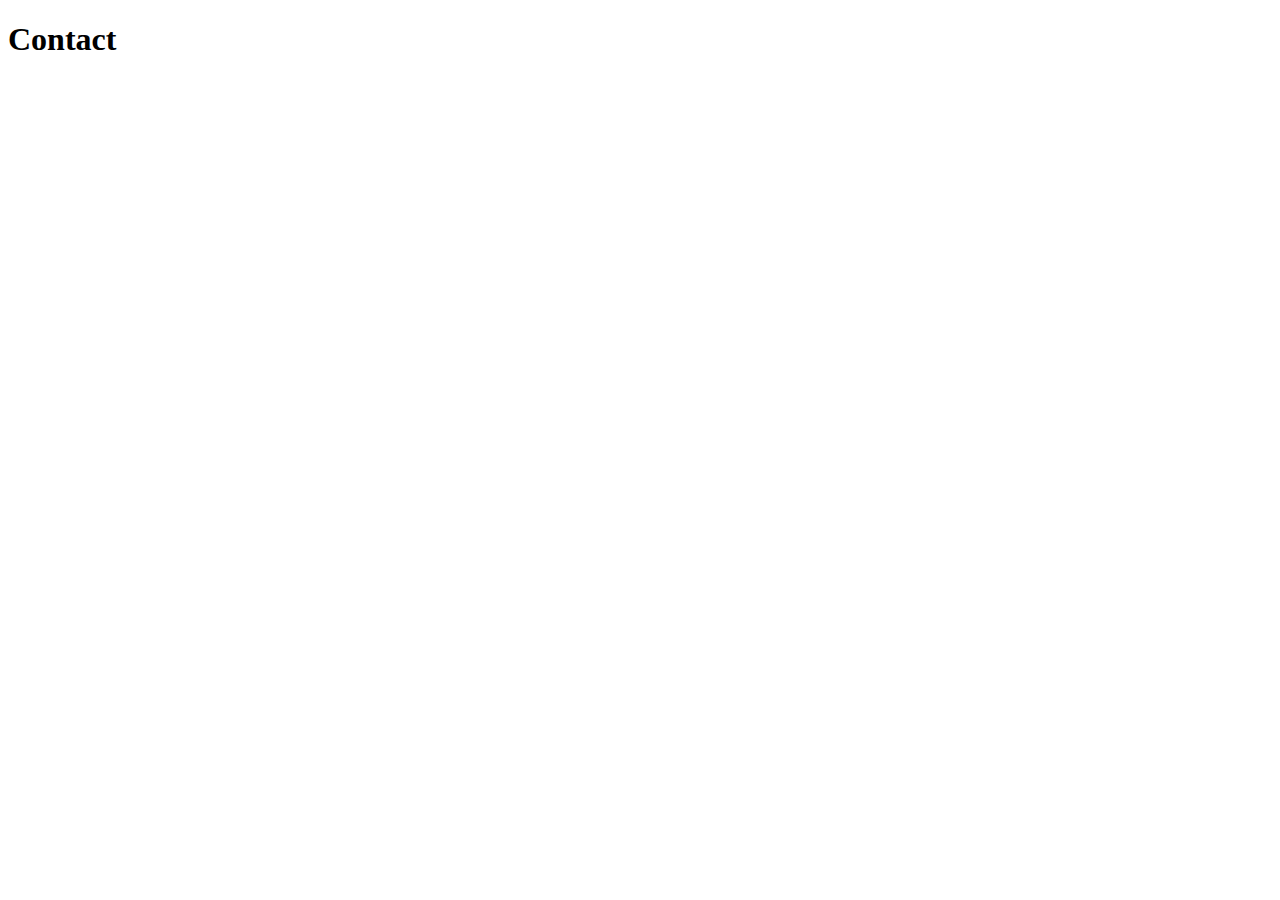
==== html/contact.html @ 15462f57 "homepage completed" ====
<!DOCTYPE html>
<html>
<head>
    <meta charset='utf-8'>
    <meta http-equiv='X-UA-Compatible' content='IE=edge'>
    <title>Page Title</title>
    <meta name='viewport' content='width=device-width, initial-scale=1'>
    <link rel='stylesheet' type='text/css' media='screen' href='main.css'>
    <script src='main.js'></script>
</head>
<body>
    <h1>Contact</h1>
</body>
</html>
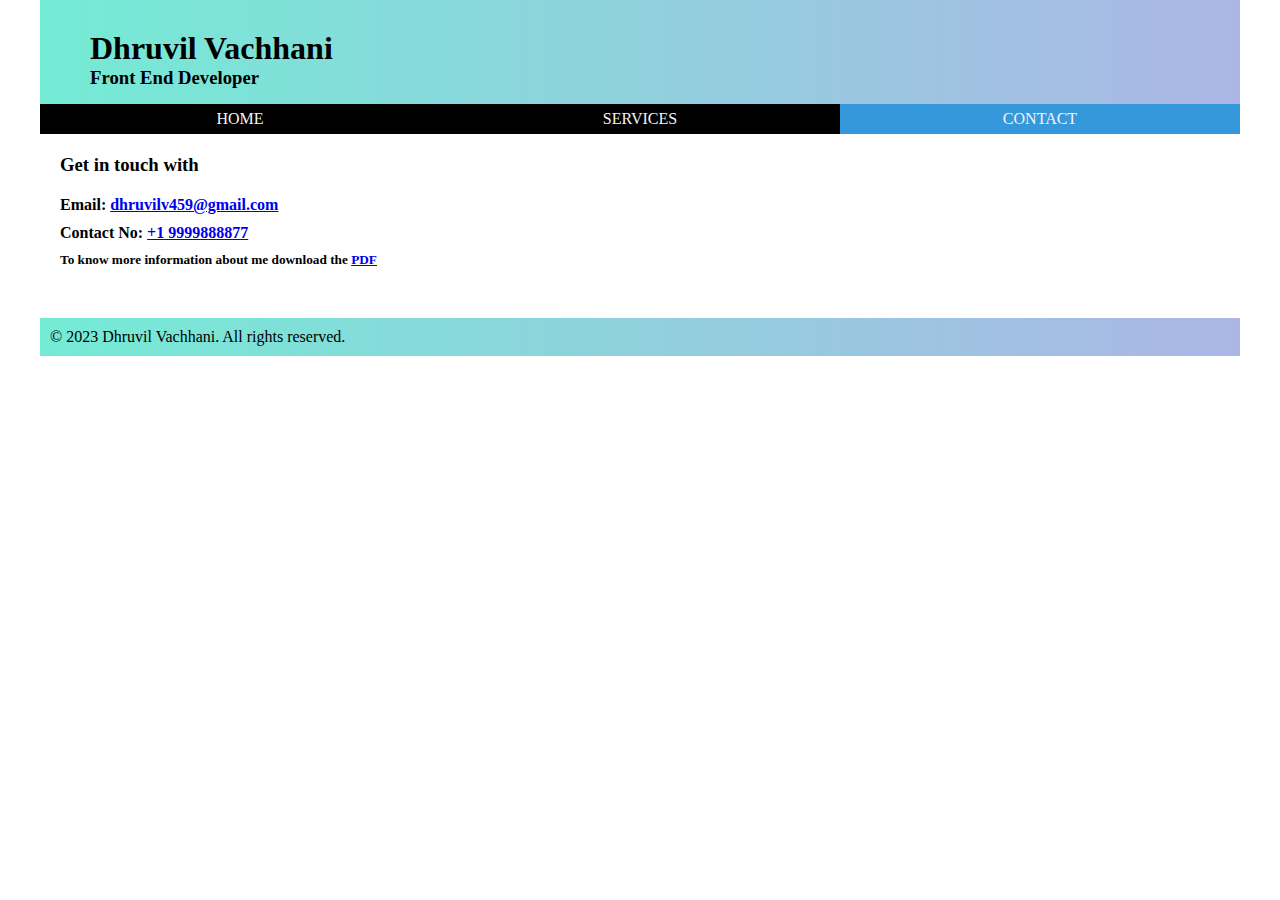
==== commit b9d2b178: "Assignment 1 completed" ====
--- a/html/contact.html
+++ b/html/contact.html
@@ -1,14 +1,42 @@
 <!DOCTYPE html>
 <html>
+
 <head>
     <meta charset='utf-8'>
     <meta http-equiv='X-UA-Compatible' content='IE=edge'>
     <title>Page Title</title>
     <meta name='viewport' content='width=device-width, initial-scale=1'>
-    <link rel='stylesheet' type='text/css' media='screen' href='main.css'>
+    <link rel='stylesheet' type='text/css' media='screen' href='../css/contact.css'>
     <script src='main.js'></script>
 </head>
+
 <body>
-    <h1>Contact</h1>
+    <header class="header-style">
+        <h1><a href="./index.html" style="text-decoration: none; color: black;">Dhruvil Vachhani</a></h1>
+        <h3>Front End Developer</h3>
+    </header>
+    <nav>
+        <a href="./index.html">Home</a>
+        <a href="./services.html">Services</a>
+        <a href="./contact.html">Contact</a>
+        <div class="animation start-blog"></div>
+    </nav>
+    <div style="padding:20px">
+        <h3 style="margin-bottom: 20px;">Get in touch with</h3>
+        <h4 style="margin-bottom: 10px;">Email: <a href="mailto:dhruvilv459@gmail.com">
+                dhruvilv459@gmail.com
+            </a>
+        </h4>
+        <h4 style="margin-bottom: 10px;">Contact No:
+            <a href="tel:+19999888877">
+                +1 9999888877
+            </a>
+        </h4>
+        <h5> To know more information about me download the <a href="../Resume.pdf">PDF</a></h5>
+    </div>
+    <div class="footer">
+        <p>&copy; 2023 Dhruvil Vachhani. All rights reserved.</p>
+    </div>
 </body>
+
 </html>--- a/css/contact.css
+++ b/css/contact.css
@@ -0,0 +1,91 @@
+* {
+    margin: 0;
+    padding: 0;
+    font-family: 'Times New Roman', Times, serif;
+}
+
+body {
+    width: 1200px;
+    align-content: center;
+    justify-content: center;
+    align-items: center;
+    margin: 0 auto;
+}
+
+header {
+    background: linear-gradient(to right, #74ebd5, #acb6e5);
+}
+
+.header-style {
+    padding-top: 30px;
+    padding-left: 50px;
+    padding-right: 50px;
+    padding-bottom: 15px;
+}
+
+nav {
+    display: inline-flex;
+    background-color: black;
+    height: 30px;
+    position: relative;
+    align-items: center;
+    justify-content: center;
+    width: 1200px;
+}
+
+nav a {
+    color: whitesmoke;
+    text-decoration-line: none;
+    text-align: center;
+    align-self: center;
+    z-index: 1;
+    text-transform: uppercase;
+    cursor: pointer;
+    flex: 1;
+}
+
+nav .animation {
+    position: absolute;
+    height: 100%;
+    top: 0;
+    z-index: 0;
+    transition: all .5s ease 0s;
+}
+
+a:nth-child(1) {
+    width: 400px;
+}
+
+a:nth-child(2) {
+    width: 400px;
+}
+
+a:nth-child(3) {
+    width: 400px;
+}
+
+nav .start-home,
+a:nth-child(1):hover~.animation {
+    width: 400px;
+    left: 0px;
+    background-color: #1abc9c;
+}
+
+nav .start-services, a:nth-child(2):hover~.animation {
+	width: 400px;
+	left: 400px;
+	background-color: #e74c3c;
+}
+
+nav .start-blog,
+a:nth-child(3):hover~.animation {
+    width: 400px;
+    left: 800px;
+    background-color: #3498db;
+}
+.footer {
+    background: linear-gradient(to right, #74ebd5, #acb6e5);
+    margin-top: 30px;
+    padding: 10px;
+    clear: both;
+}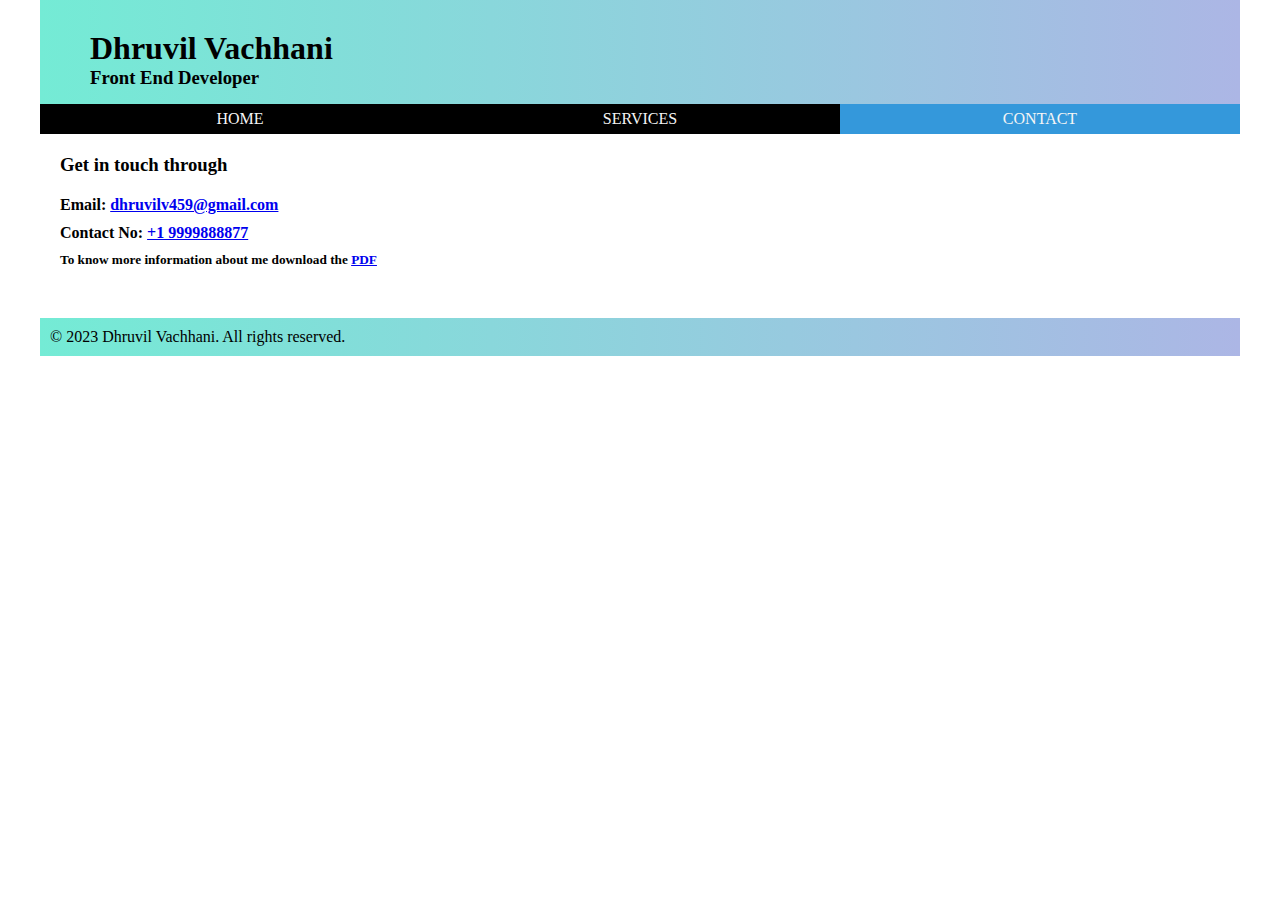
==== commit d362bf90: "responsive contactus" ====
--- a/html/contact.html
+++ b/html/contact.html
@@ -4,15 +4,14 @@
 <head>
     <meta charset='utf-8'>
     <meta http-equiv='X-UA-Compatible' content='IE=edge'>
-    <title>Page Title</title>
+    <title>Contact</title>
     <meta name='viewport' content='width=device-width, initial-scale=1'>
     <link rel='stylesheet' type='text/css' media='screen' href='../css/contact.css'>
-    <script src='main.js'></script>
 </head>
 
 <body>
     <header class="header-style">
-        <h1><a href="./index.html" style="text-decoration: none; color: black;">Dhruvil Vachhani</a></h1>
+        <h1><a data-item='Dhruvil Vachhani' href="./index.html" style="text-decoration: none; color: black;">Dhruvil Vachhani</a></h1>
         <h3>Front End Developer</h3>
     </header>
     <nav>
@@ -22,7 +21,7 @@
         <div class="animation start-blog"></div>
     </nav>
     <div style="padding:20px">
-        <h3 style="margin-bottom: 20px;">Get in touch with</h3>
+        <h3 style="margin-bottom: 20px;">Get in touch through</h3>
         <h4 style="margin-bottom: 10px;">Email: <a href="mailto:dhruvilv459@gmail.com">
                 dhruvilv459@gmail.com
             </a>
--- a/css/contact.css
+++ b/css/contact.css
@@ -10,6 +10,33 @@
     justify-content: center;
     align-items: center;
     margin: 0 auto;
+}
+
+h1 a{
+    text-decoration: none; 
+    color: black;
+    font-weight: 600;
+    transition: all 1s ease-in-out;
+    position: relative;
+
+    &::before {
+        content: attr(data-item);
+        transition: all 1s ease-in-out;
+        color: #6c42e1;
+        position: absolute;
+        top: 0;
+        bottom: 0;
+        left: 0;
+        right: 0;
+        width: 0;
+        overflow: hidden;
+      }
+    
+      &:hover {
+        &::before {
+          width: 100%;
+        }
+      }
 }
 
 header {
@@ -88,4 +115,53 @@
     margin-top: 30px;
     padding: 10px;
     clear: both;
+}
+
+@media (max-width: 600px) {
+    body{
+        width: auto;
+        align-content: center;
+        justify-content: center;
+        align-items: center;
+        margin: 0 auto;
+    }
+    nav{
+        display:flex; 
+        flex-direction: column;       
+        width: 100%;
+        max-width: 100%;
+        z-index: 10;
+        height: auto;
+        position: relative;
+    }
+    nav a {
+      font-size: 12px;
+    }
+
+    a:nth-child(1) {
+      width: auto;
+    }
+
+    a:nth-child(2) {
+      width: auto;
+    }
+
+    a:nth-child(3) {
+      width: auto;
+    }
+
+    nav .start-home, a:nth-child(1):hover~.animation {
+      width: auto;
+      left: 0;
+    }
+
+    nav .start-services, a:nth-child(2):hover~.animation {
+        width: auto;
+        left: 100%;
+    }
+
+    nav .start-blog, a:nth-child(3):hover~.animation {
+        width: auto;
+        left: 200%;
+    }
 }